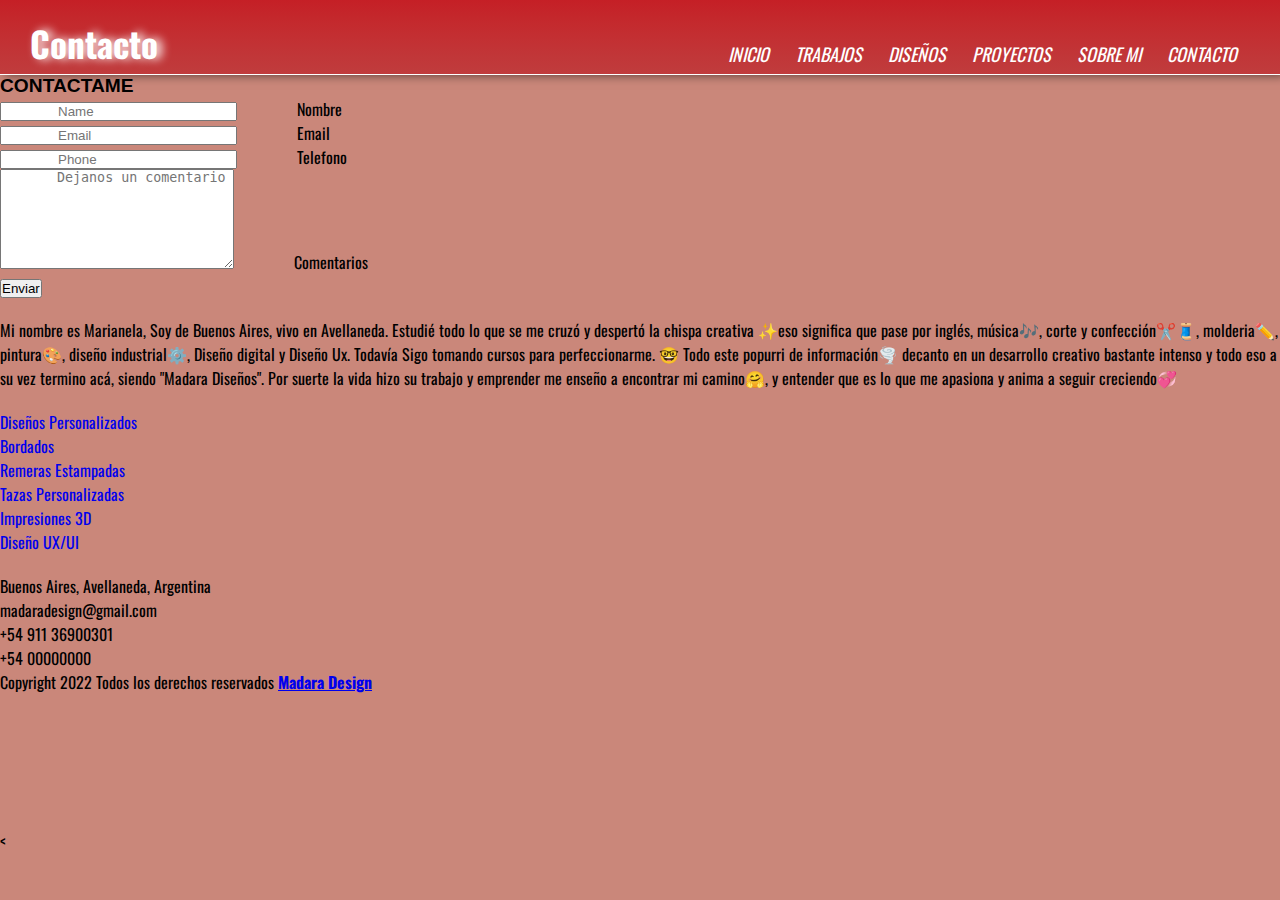
==== pages/contacto.html @ d75481de "segundo commit" ====
<!DOCTYPE html>
<html lang="en">

<head>
    <meta charset="UTF-8">
    <meta http-equiv="X-UA-Compatible" content="IE=edge">
    <meta name="viewport" content="width=device-width, initial-scale=1.0">
    <script src="https://kit.fontawesome.com/4061d47edd.js" crossorigin="anonymous"></script>
    <link href="https://fonts.googleapis.com/css2?family=Open+Sans&family=Oswald:wght@500&display=swap" rel="stylesheet">
    <link rel="stylesheet" href="https://cdnjs.cloudflare.com/ajax/libs/animate.css/4.1.1/animate.min.css" />
    <link href="https://cdn.jsdelivr.net/npm/bootstrap@5.2.0/dist/css/bootstrap.min.css" rel="stylesheet"
      integrity="sha384-gH2yIJqKdNHPEq0n4Mqa/HGKIhSkIHeL5AyhkYV8i59U5AR6csBvApHHNl/vI1Bx" crossorigin="anonymous">

    <link rel="stylesheet" href="../css/styles.css">
    <title>Contacto</title>
</head>

<body>
    <header class="header">
        <nav class="menu">

            <label class="logo">Contacto</label>

            <div>
                <input type="checkbox" id="check">
                <label for="check" class="checkbtn">
                    <i class="menu-icon"><img src="../img/buttom.png" alt=""></i>
                </label>
                <ul class="menu__items">
                    <li class="font2"><a href="../index.html" class="font3">Inicio</a></li>
                    <li class="font2"><a href="../pages/trabajos.html" class="font3">Trabajos</a></li>
                    <li class="font2"><a href="../pages/disenos.html" class="font3">Diseños</a></li>
                    <li class="font2"><a href="../pages/proyectos.html" class="font3">Proyectos</a></li>
                    <li class="font2"><a href="../pages/sobreMi.html" class="font3">Sobre mi</a></li>
                    <li class="font2"><a href="../pages/contacto.html" class="font3">Contacto</a></li>
                </ul>
            </div>
        </nav>
    </header>
    <section>
      <div class="container animate__animated animate__zoomIn">
        <h2 class="my-5 text-center text-light bg-dark bg-gradient">CONTACTAME</h1>
        <form>

            <div class="form-floating mb-3">
                <i class="icon fa-solid fa-user-tie fa-lg"></i>
                <input type="text" class="form-control" id="floatingName" placeholder="Name">
                <label for="floatingName">Nombre</label>
            </div>
            <div class="form-floating mb-3">
                <i class="icon fa-solid fa-envelope fa-lg"></i>
                <input type="email" class="form-control" id="floatingEmail" placeholder="Email">
                <label for="floatingEmail">Email</label>
            </div>
            <div class="form-floating mb-3">
                <i class="icon fa-solid fa-phone fa-lg"></i>
                <input type="text" class="form-control" id="floatingPhone" placeholder="Phone">
                <label for="floatingPhone">Telefono</label>
            </div>

            <div class="form-floating mb-3">
                <i class="icon-textarea fa-solid fa-square-pen fa-lg"></i>
                <textarea class="form-control styleArea" placeholder="Dejanos un comentario" id="floatingTextArea" class=""></textarea>
                <label for="floatingTextArea">Comentarios</label>
            </div>
            <div>
               
              <button type="button" class="mb-3 btn btn-secondary btn-lg bg-dark bg-gradient">Enviar</button>
            </div>
              
        </form>
      </div>
    </section>        
        
    <footer class="bg-dark text-white pt-5 pb-5">

      <div class="container text-center text-md-left">
  
        <div class="row text-center text-md-left">
  
          <div class="col-md3 col-lg-3 col-xl-3 mx-auto mt-3">
            <h5 class="text-uppercase mb-4 font-weight-bold text-color">Madara Design</h5>
            <p>Mi nombre es Marianela, Soy de Buenos Aires, vivo en Avellaneda.
  
              Estudié todo lo que se me cruzó y despertó la chispa creativa ✨eso significa que pase por inglés, música🎶, corte y confección✂️🧵, molderia✏️, pintura🎨, diseño industrial⚙️, Diseño digital y Diseño Ux.
              Todavía Sigo tomando cursos para perfeccionarme. 🤓
              
              Todo este popurri de información🌪️ decanto en un desarrollo creativo bastante intenso  y todo eso a su vez termino acá, siendo "Madara Diseños".
               Por suerte la vida hizo su trabajo y emprender me enseño a encontrar mi camino🤗, y entender que es lo que me apasiona y anima a seguir creciendo💞
            </p>
          </div>
          <div class="col-md-2 col-lg-2 col-xl-2 mx-auto mt-3">
            <h5 class="text-uppercase mb-4 font-weight-bold text-color">Productos</h5>
            <p>
              <a href="#" class="text-white none">Diseños Personalizados</a>
            </p>
            <p>
              <a href="#" class="text-white none">Bordados</a>
            </p>
            <p>
              <a href="#" class="text-white none">Remeras Estampadas</a>
            </p>
            <p>
              <a href="#" class="text-white none">Tazas Personalizadas</a>
            </p>
            <p>
              <a href="#" class="text-white none">Impresiones 3D</a>
            </p>
            <p>
              <a href="#" class="text-white none">Diseño UX/UI</a>
            </p>
          </div>
  
          <div class="col-md-4 col-lg-3 col-xl-3 mx-auto mt-3">
            <h5 class="text-uppercase mb-4 font-weight-bold text-color">Contacto</h5>
            <p>
              <i class="fas fa-home mr-3"></i>Buenos Aires, Avellaneda, Argentina
            </p>
            <p>
              <i class="fas fa-envelope mr-3"></i>madaradesign@gmail.com
            </p>
            <p>
              <i class="fas fa-phone mr-3"></i>+54 911 36900301
            </p>
            <p>
              <i class="fas fa-print mr-3"></i>+54 00000000
            </p>
          </div>
  
          <div class="row align-items-center">
  
            <div class="col-md-7 col-lg-8">
              <p>Copyright 2022 Todos los derechos reservados
                <a href="#"><strong class="text-">Madara Design</strong></a>
              </p>
            </div>
            <div class="col-md-5 col-lg-4">
              <div class="text-center text-md-right">
  
                <ul class="list-unstyled list-inline">
                  <li class="list-inline-item">
                    <a href="https://instagram.com/madara_di?igshid=YmMyMTA2M2Y=" target="_blank" class="btn-floating btn-sm text-white btn-footer"><i class="fab fa-instagram"></i></a>
                  </li>
                  <li class="list-inline-item">
                    <a href="#" class="btn-floating btn-sm text-white btn-footer"><i class="fab fa-linkedin-in"></i></a>
                  </li>
                  <li class="list-inline-item">
                    <a href="https://www.facebook.com/Madara.Di.93" target="_blank" class="btn-floating btn-sm text-white btn-footer"><i class="fab fa-facebook"></i></a>
                  </li>
                </ul>
  
              </div>
  
  
            </div>
  
          </div>
  
        </div>
  
      </div>
    </footer>
      
      <script src="https://cdn.jsdelivr.net/npm/bootstrap@5.2.0/dist/js/bootstrap.bundle.min.js"
      integrity="sha384-A3rJD856KowSb7dwlZdYEkO39Gagi7vIsF0jrRAoQmDKKtQBHUuLZ9AsSv4jD4Xa"
      crossorigin="anonymous"></script>

    <script src="https://cdn.boomcdn.com/libs/wow-js/1.3.0/wow.min.js">
    </script>
    <script>new WOW().init();</script>
</body>

</html>

<
---- css/styles.css ----
.container_sobreMi .row {
  justify-content: center;
  border-radius: 10px;
  width: auto;
  height: auto;
}
.container_sobreMi img {
  border-radius: 10px;
  border: solid;
  width: 310px;
  float: left;
  margin-right: 15px;
}
.container_sobreMi .parrafo {
  z-index: 1;
  width: 540px;
  height: auto;
  padding: 20px 20px;
  font-size: 15px;
  line-height: 1.5;
  background: #fff;
  box-shadow: 1px 5px 25px rgba(0, 0, 0, 0.45);
  border-radius: 5px;
  text-align: justify;
}

* {
  padding: 0;
  margin: 0;
  box-sizing: border-box;
}

body {
  background-color: #CA877A;
  font-family: "Open Sans", sans-serif;
  font-family: "Oswald", sans-serif;
}

/*Clases*/
h1 {
  font-style: italic;
  font-size: 45px;
  background-color: #CA877A;
}

h2 {
  font-size: larger;
  font-family: "Lucida Sans", "Lucida Sans Regular", "Lucida Grande", "Lucida Sans Unicode", Geneva, Verdana, sans-serif;
}

header {
  position: sticky;
  top: 0;
  /*Z index para superponer*/
  z-index: 1;
}

.font3 {
  color: rgb(90, 2, 2);
  font-size: larger;
  font-style: italic;
}

.imagenDeFondo {
  background-image: url(../img/7064e30bed811f5a2e1fdda2a28fe406.jpg);
  background-repeat: no-repeat;
}

.imagenFondoMenu {
  background-image: url(../img/fondoMadara.jpg);
  width: 100%;
  background-position: right;
}

.font2 {
  font-style: normal;
  font-size: larger;
  color: aqua;
}

.colorFondo {
  background-color: rgba(245, 39, 8, 0.822);
}

.fuenteGrande {
  font-size: 20px;
  text-align: center; /*PARA CENTRAR EL TEXTO*/
  font-family: "Lucida Sans", "Lucida Sans Regular", "Lucida Grande", "Lucida Sans Unicode", Geneva, Verdana, sans-serif;
}

.menu {
  grid-area: menu;
  /* background-color: rgb(197, 31, 38); */
  height: 75px;
  width: 100vw;
  display: flex;
  justify-content: space-between;
  align-items: flex-end;
  border-bottom: 1px solid white;
  box-shadow: 5px 0 10px rgba(0, 0, 0, 0.6);
  background-image: linear-gradient(to bottom, #c51f26, #c4282c, #c32f32, #c13638, #c03c3d);
  /* visibility: hidden; */
}

.logo {
  color: #fff;
  font-size: 35px;
  padding-left: 30px;
  font-weight: bold;
  text-shadow: 5px 0 10px;
  margin-bottom: 5px;
}
.logo img {
  width: 60px;
  border-radius: 10px;
}

.menu__items {
  display: flex;
  list-style: none;
  margin-right: 30px;
}
.menu__items li {
  border-radius: 3px;
}
.menu__items li a {
  padding: 7px 13px;
  text-decoration: none;
  font-size: 18px;
  display: block;
  text-transform: uppercase;
  color: #fff;
}
.menu__items li:hover, .menu__items li :active {
  background-color: rgba(0, 0, 0, 0.3);
  transition: 0.4;
}

.menu-icon img {
  width: 25px;
  height: 25px;
  border-radius: 2px;
}

.menu-icon, #check {
  display: none;
}

@media (max-width: 952px) {
  .logo {
    padding-left: 10px;
    margin-bottom: 10px;
  }
  .menu nav ul li {
    font-size: 16px;
  }
}
@media (max-width: 800px) {
  .menu__items li a {
    padding: 7px 13px;
    text-decoration: none;
    font-size: 12px;
  }
  .logo {
    font-size: 28px;
    margin-bottom: 10px;
  }
  .checkbtn {
    display: block;
  }
  .menu-icon {
    display: block;
    position: fixed;
    top: 20px;
    right: 20px;
    cursor: pointer;
    margin-top: 8px;
  }
  .menu ul {
    display: block;
    position: fixed;
    top: 70px;
    left: -100%;
    background-color: black;
    width: 100%;
    height: 100vh; /*Cuando se muestre el menu que ocupe toda la pantalla*/
    right: 0;
  }
  .menu ul li {
    padding: 1.5rem;
    display: flex;
    justify-content: center;
    margin: 0;
  }
  .menu ul li:last-child {
    background: none;
    padding: 1rem;
  }
  #check:checked ~ ul {
    left: 0;
  }
}
@media (max-width: 400px) {
  .menu__items li a {
    text-decoration: none;
    font-size: 0.8rem;
    margin: auto;
  }
  .logo {
    font-size: 28px;
  }
}
.grid-container {
  width: 95%;
  max-width: 1100px;
  margin: auto;
  margin-top: 60px;
  margin-bottom: 60px;
  display: grid;
  grid-template-columns: repeat(3, 1fr);
  grid-template-rows: 500px;
  gap: 20px;
}

.card-img-1 {
  grid-area: card1;
  width: 200px;
}

.card {
  background-color: black;
  width: 100%;
  height: 100%;
}
.card img {
  width: 100%;
  height: 100%;
  object-fit: cover;
}

.grid-container__trabajos {
  width: 100%;
  max-width: 1100px;
  margin: auto;
  margin-top: 60px;
  margin-bottom: 60px;
  display: grid;
  grid-template-columns: repeat(3, 1fr);
  grid-template-rows: 250px;
  gap: 20px;
}

.card-trabajos {
  background-color: black;
  width: 100%;
  height: 100%;
}

.card-trabajos img {
  width: 100%;
  height: 100%;
  object-fit: cover;
}

.card-trabajos:nth-child(1) {
  grid-column-start: span 2;
}

.card-trabajos:nth-child(5) {
  grid-row-start: span 2;
}

.card-trabajos:nth-child(8) {
  grid-column-start: span 2;
}

@media screen and (max-width: 800px) {
  .grid-container__trabajos {
    width: 95%;
    grid-template-columns: repeat(2, 1fr);
    gap: 10px;
    grid-template-rows: 200px;
  }
  .card-trabajos:nth-child(1) {
    grid-column-start: span 1;
  }
  .card-trabajos:nth-child(8) {
    grid-column-start: span 1;
  }
  .grid-container {
    width: 95%;
    max-width: 1100px;
    margin: auto;
    margin-top: 60px;
    margin-bottom: 60px;
    display: grid;
    grid-template-columns: repeat(2, 1fr);
    grid-template-rows: 500px;
    gap: 20px;
  }
  .card:nth-child(2) {
    grid-row-start: span 2;
  }
}
@media screen and (max-width: 500px) {
  .grid-container__trabajos {
    width: 90%;
    grid-template-columns: repeat(1, 1fr);
    gap: 10px;
    grid-template-rows: 200px;
  }
  .card-trabajos img {
    width: 100%;
    height: 100%;
    object-fit: cover;
  }
  .grid-container {
    width: 95%;
    max-width: 1100px;
    margin: auto;
    margin-top: 60px;
    margin-bottom: 60px;
    display: grid;
    grid-template-columns: repeat(1, 1fr);
    grid-template-rows: 500px;
    gap: 20px;
  }
}
.grid-container__proyectos {
  position: relative;
  width: 1150px;
  padding: 20px;
  display: grid;
  grid-area: auto;
  grid-template-columns: repeat(3, 1fr);
  justify-content: center;
  align-items: center;
  margin: auto;
}

.card-proyectos {
  background: #fff;
  width: 300px;
  height: 420px;
  margin: 20px;
  object-fit: cover;
  overflow: hidden;
  box-shadow: 0 25px 35px rgba(0, 0, 0, 0.2);
  transition: 0.5s;
}

.card-proyectos img {
  width: 100%;
  height: 100%;
  object-fit: cover;
}

@media (max-width: 800px) {
  .grid-container__proyectos {
    display: grid;
    width: 90%;
    grid-template-columns: repeat(2, 1fr);
    justify-items: center;
    margin: auto;
  }
  h2, h3 {
    text-align: center;
  }
}
@media (max-width: 500px) {
  .grid-container__proyectos {
    display: grid;
    width: 90%;
    grid-template-columns: repeat(1, 1fr);
    justify-items: center;
    align-items: center;
    margin: auto;
  }
}
/* Bootstrap Css */
#carouselExampleControls img {
  /* width: 600px; */
  margin: 0 auto;
}

.carousel-control-next-icon {
  background-color: black;
}

.carousel-control-prev-icon {
  background-color: black;
}

.none {
  text-decoration: none;
}

.bg-madara {
  background-color: rgba(245, 39, 8, 0.822);
}

.btn-footer {
  font-size: 30px;
}

.text-color {
  color: #CA877A;
}

.styleArea {
  height: 100px;
}

/* Contacto */
.form-floating {
  position: relative;
}

.icon {
  position: absolute;
  top: 50%;
  left: 1.25rem;
}

.form-floating label, .form-floating .form-control {
  left: 0.5srem;
  padding-left: 3.5rem;
}

.icon-textarea {
  position: absolute;
  top: 1.8rem;
  left: 1.25rem;
}

/* Trabajos */
img {
  max-width: 100%;
}

.gallery {
  background-color: #CA877A;
  padding: 80px 0;
}
.gallery img {
  background-color: #ffffff;
  padding: 15px;
  width: 100%;
  box-shadow: 0 0 15px rgba(0, 0, 0, 0.3);
  cursor: pointer;
}

#gallery-modal .modal-img {
  width: 100%;
}

/*# sourceMappingURL=styles.css.map */
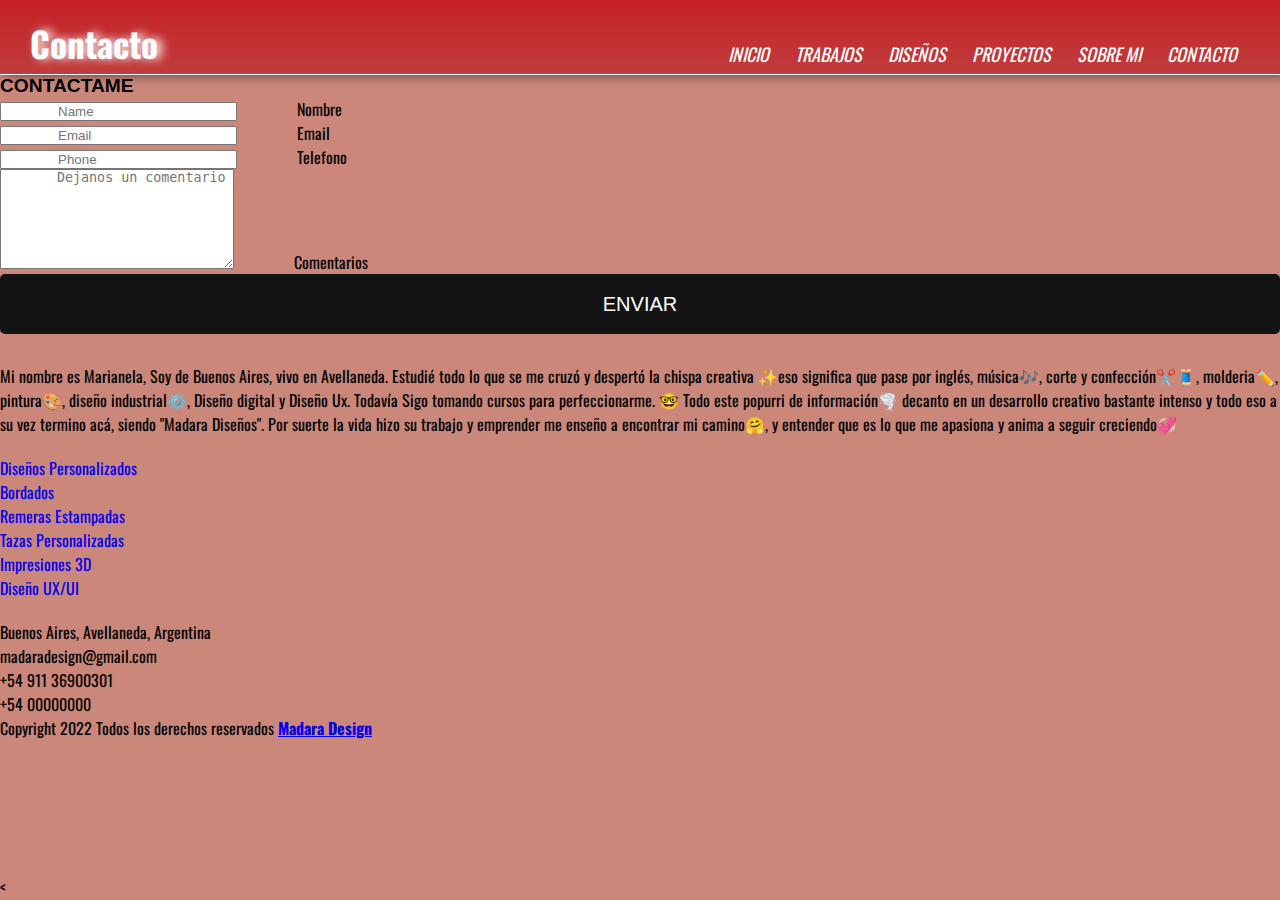
==== commit 99bada78: "first commit" ====
--- a/pages/contacto.html
+++ b/pages/contacto.html
@@ -5,6 +5,10 @@
     <meta charset="UTF-8">
     <meta http-equiv="X-UA-Compatible" content="IE=edge">
     <meta name="viewport" content="width=device-width, initial-scale=1.0">
+    <meta name="keywords" content="diseño, diseños personalizados, remeras estampadas, remeras personalizadas, estamapdos, bordados, impresion, impresion 3d, diseño digital">
+
+    <meta name="description" content="Podes contactarte con migo y obtener información o un presupuesto de mis productos">
+
     <script src="https://kit.fontawesome.com/4061d47edd.js" crossorigin="anonymous"></script>
     <link href="https://fonts.googleapis.com/css2?family=Open+Sans&family=Oswald:wght@500&display=swap" rel="stylesheet">
     <link rel="stylesheet" href="https://cdnjs.cloudflare.com/ajax/libs/animate.css/4.1.1/animate.min.css" />
@@ -12,7 +16,7 @@
       integrity="sha384-gH2yIJqKdNHPEq0n4Mqa/HGKIhSkIHeL5AyhkYV8i59U5AR6csBvApHHNl/vI1Bx" crossorigin="anonymous">
 
     <link rel="stylesheet" href="../css/styles.css">
-    <title>Contacto</title>
+    <title>Madara Design | Contacto</title>
 </head>
 
 <body>
@@ -39,7 +43,7 @@
     </header>
     <section>
       <div class="container animate__animated animate__zoomIn">
-        <h2 class="my-5 text-center text-light bg-dark bg-gradient">CONTACTAME</h1>
+        <h2 class="my-5 text-center text-light bg-dark bg-gradient mt-3">CONTACTAME</h1>
         <form>
 
             <div class="form-floating mb-3">
@@ -64,8 +68,8 @@
                 <label for="floatingTextArea">Comentarios</label>
             </div>
             <div>
-               
-              <button type="button" class="mb-3 btn btn-secondary btn-lg bg-dark bg-gradient">Enviar</button>
+              <button class="boton uno bg-gradient"><span>Enviar</span></button>
+              <!-- <button type="button" class="mb-3 btn btn-secondary btn-lg bg-dark bg-gradient">Enviar</button> -->
             </div>
               
         </form>
--- a/css/styles.css
+++ b/css/styles.css
@@ -24,6 +24,14 @@
   text-align: justify;
 }
 
+.eboton, .boton {
+  display: inline-flex;
+  align-items: center;
+  justify-content: center;
+  width: 100%;
+  height: 60px;
+}
+
 * {
   padding: 0;
   margin: 0;
@@ -40,7 +48,7 @@
 h1 {
   font-style: italic;
   font-size: 45px;
-  background-color: #CA877A;
+  background-color: rgb(197, 31, 38);
 }
 
 h2 {
@@ -79,7 +87,7 @@
 }
 
 .colorFondo {
-  background-color: rgba(245, 39, 8, 0.822);
+  background-color: rgb(197, 31, 38);
 }
 
 .fuenteGrande {
@@ -238,55 +246,7 @@
   object-fit: cover;
 }
 
-.grid-container__trabajos {
-  width: 100%;
-  max-width: 1100px;
-  margin: auto;
-  margin-top: 60px;
-  margin-bottom: 60px;
-  display: grid;
-  grid-template-columns: repeat(3, 1fr);
-  grid-template-rows: 250px;
-  gap: 20px;
-}
-
-.card-trabajos {
-  background-color: black;
-  width: 100%;
-  height: 100%;
-}
-
-.card-trabajos img {
-  width: 100%;
-  height: 100%;
-  object-fit: cover;
-}
-
-.card-trabajos:nth-child(1) {
-  grid-column-start: span 2;
-}
-
-.card-trabajos:nth-child(5) {
-  grid-row-start: span 2;
-}
-
-.card-trabajos:nth-child(8) {
-  grid-column-start: span 2;
-}
-
 @media screen and (max-width: 800px) {
-  .grid-container__trabajos {
-    width: 95%;
-    grid-template-columns: repeat(2, 1fr);
-    gap: 10px;
-    grid-template-rows: 200px;
-  }
-  .card-trabajos:nth-child(1) {
-    grid-column-start: span 1;
-  }
-  .card-trabajos:nth-child(8) {
-    grid-column-start: span 1;
-  }
   .grid-container {
     width: 95%;
     max-width: 1100px;
@@ -303,17 +263,6 @@
   }
 }
 @media screen and (max-width: 500px) {
-  .grid-container__trabajos {
-    width: 90%;
-    grid-template-columns: repeat(1, 1fr);
-    gap: 10px;
-    grid-template-rows: 200px;
-  }
-  .card-trabajos img {
-    width: 100%;
-    height: 100%;
-    object-fit: cover;
-  }
   .grid-container {
     width: 95%;
     max-width: 1100px;
@@ -396,7 +345,7 @@
 }
 
 .bg-madara {
-  background-color: rgba(245, 39, 8, 0.822);
+  background-color: #CA877A;
 }
 
 .btn-footer {
@@ -454,4 +403,42 @@
   width: 100%;
 }
 
+.boton {
+  background: #141414;
+  color: #fff;
+  font-family: "Roboto", sans-serif;
+  font-size: 20px;
+  font-weight: 500;
+  border: none;
+  cursor: pointer;
+  text-transform: uppercase;
+  transition: 0.3s ease all;
+  border-radius: 5px;
+  position: relative;
+  overflow: hidden;
+  margin-bottom: 10px;
+}
+
+.boton span {
+  position: relative;
+  z-index: 2;
+  transition: 0.3s ease all;
+}
+
+.boton.uno::after {
+  content: "";
+  width: 100%;
+  height: 100%;
+  background: rgb(197, 31, 38);
+  position: absolute;
+  z-index: 1;
+  top: -80px;
+  left: 0;
+  transition: 0.3s ease-in-out all;
+}
+
+.boton.uno:hover::after {
+  top: 0;
+}
+
 /*# sourceMappingURL=styles.css.map */
